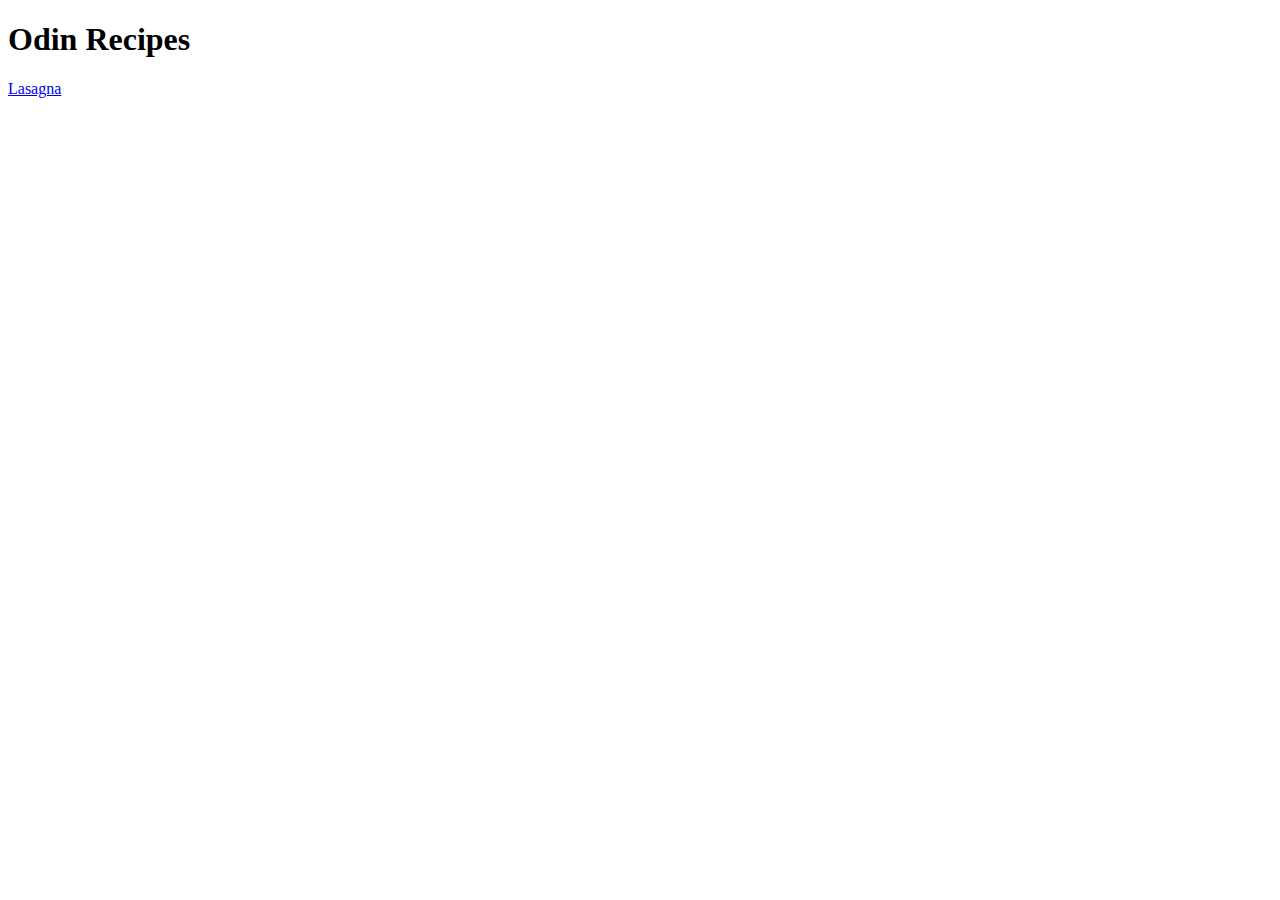
==== index.html @ 34479846 "Created main recipe page, lasagna recipe page." ====
<!DOCTYPE html>
<html lang="en">
<head>
    <meta charset="UTF-8">
    <meta http-equiv="X-UA-Compatible" content="IE=edge">
    <meta name="viewport" content="width=device-width, initial-scale=1.0">
    <title>Odin Recipes</title>
</head>
<body>
    <h1>Odin Recipes</h1>
    <a href="./recipes/lasagna.html">Lasagna</a>
</body>
</html>
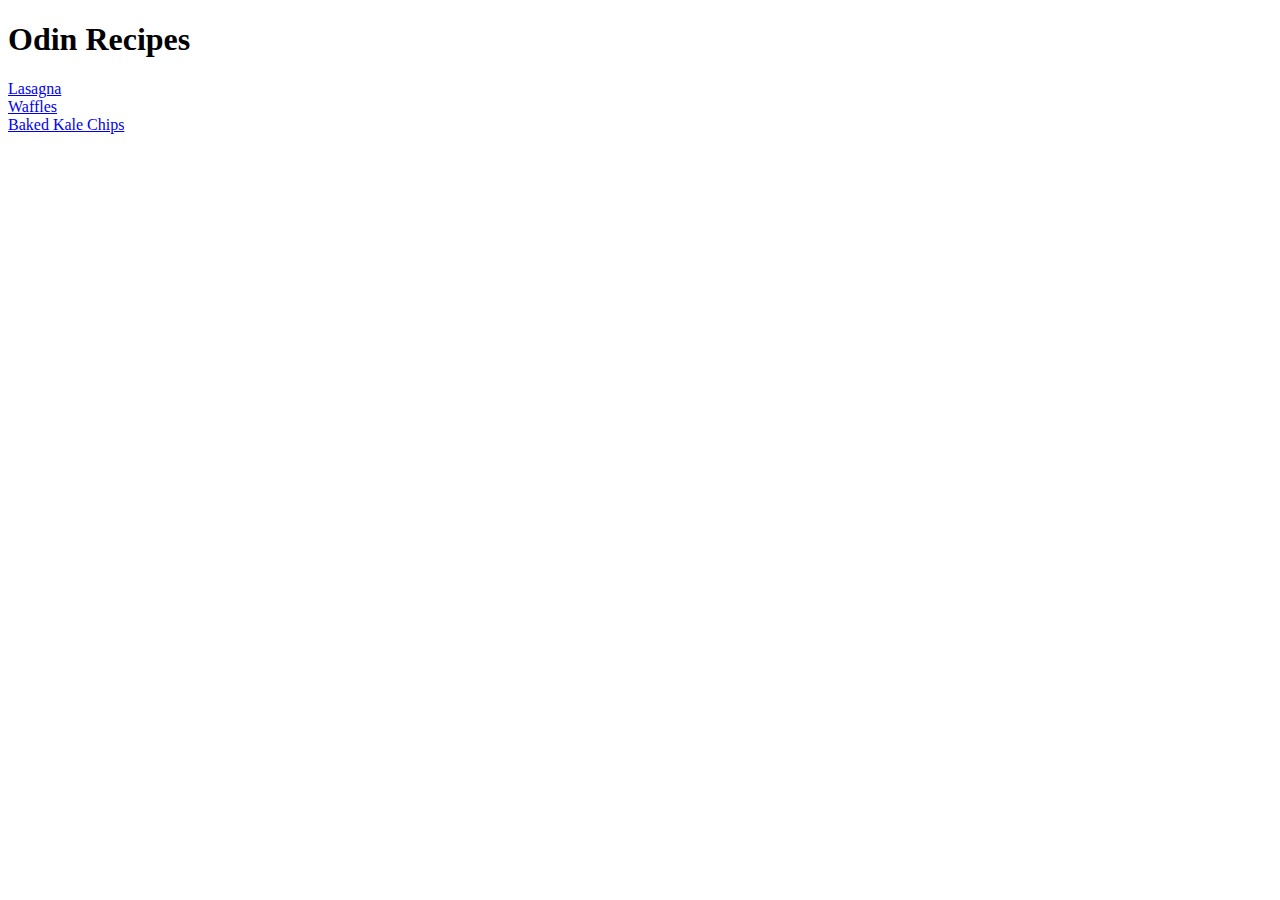
==== commit 7968707d: "2 recipes added, updated index with list of recipes." ====
--- a/index.html
+++ b/index.html
@@ -8,6 +8,8 @@
 </head>
 <body>
     <h1>Odin Recipes</h1>
-    <a href="./recipes/lasagna.html">Lasagna</a>
+    <li><a href="./recipes/lasagna.html">Lasagna</a></li>
+    <li><a href="./recipes/waffles.html">Waffles</a></li>
+    <li><a href="./recipes/bakedKaleChips.html">Baked Kale Chips</a></li>
 </body>
 </html>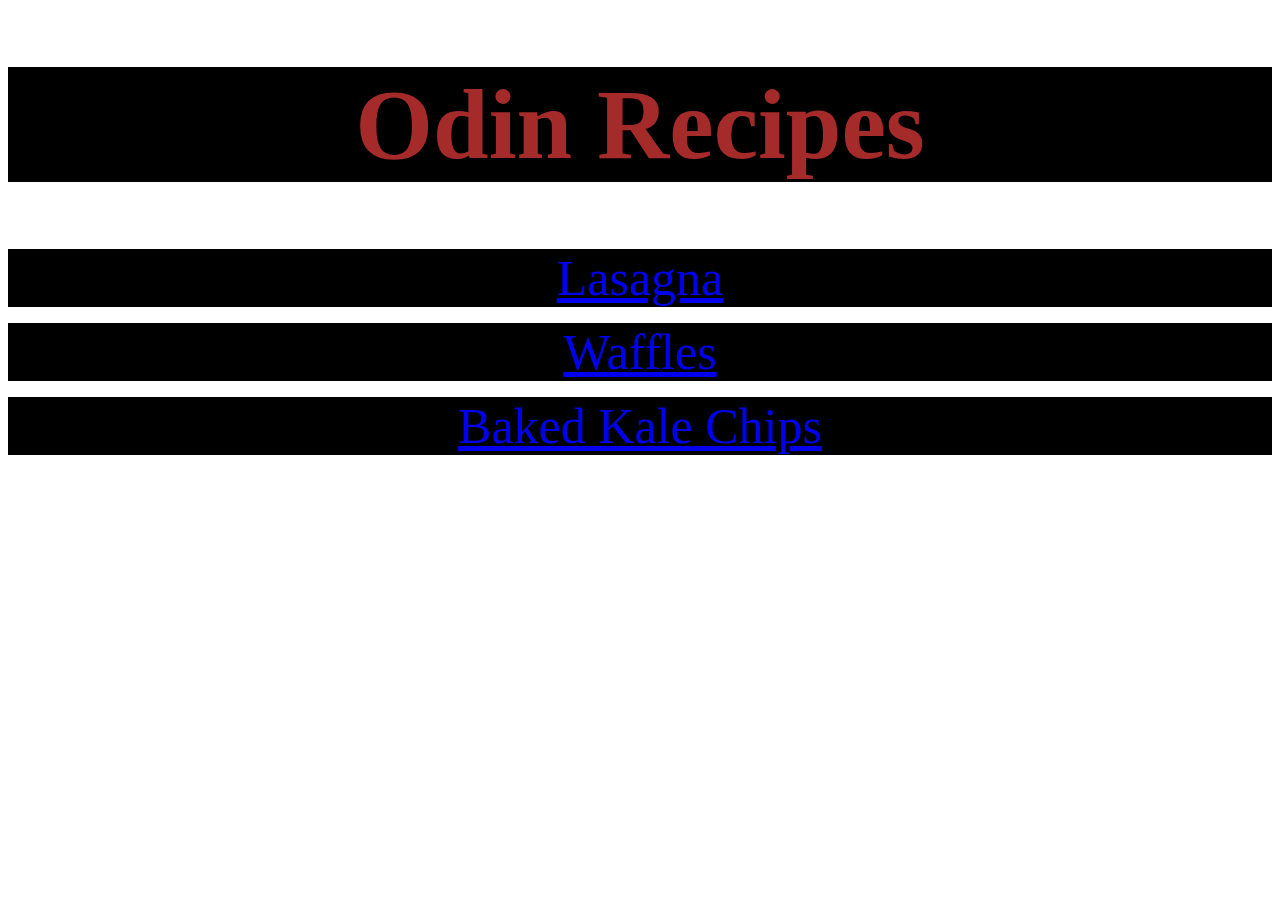
==== commit d85f1767: "Added CSS." ====
--- a/index.html
+++ b/index.html
@@ -5,11 +5,14 @@
     <meta http-equiv="X-UA-Compatible" content="IE=edge">
     <meta name="viewport" content="width=device-width, initial-scale=1.0">
     <title>Odin Recipes</title>
+    <link rel="stylesheet" href="style.css">
 </head>
 <body>
-    <h1>Odin Recipes</h1>
-    <li><a href="./recipes/lasagna.html">Lasagna</a></li>
-    <li><a href="./recipes/waffles.html">Waffles</a></li>
-    <li><a href="./recipes/bakedKaleChips.html">Baked Kale Chips</a></li>
+    <h1 class="title">Odin Recipes</h1>
+    <li class="recipes"><a href="./recipes/lasagna.html">Lasagna</a></li>
+    <p></p>
+    <li class="recipes"><a href="./recipes/waffles.html">Waffles</a></li>
+    <p></p>
+    <li class="recipes"><a href="./recipes/bakedKaleChips.html">Baked Kale Chips</a></li>
 </body>
 </html>--- a/style.css
+++ b/style.css
@@ -0,0 +1,19 @@
+.title{
+    color:brown;
+    background-color:black;
+    font-weight: 800px;
+    font-size: 100px;
+    text-align: center;
+}
+
+.recipes{
+    color:brown;
+    background-color:black;
+    font-weight: 400px;
+    font-size: 50px;
+    text-align: center;
+}
+
+.center{
+    text-align: center;
+}